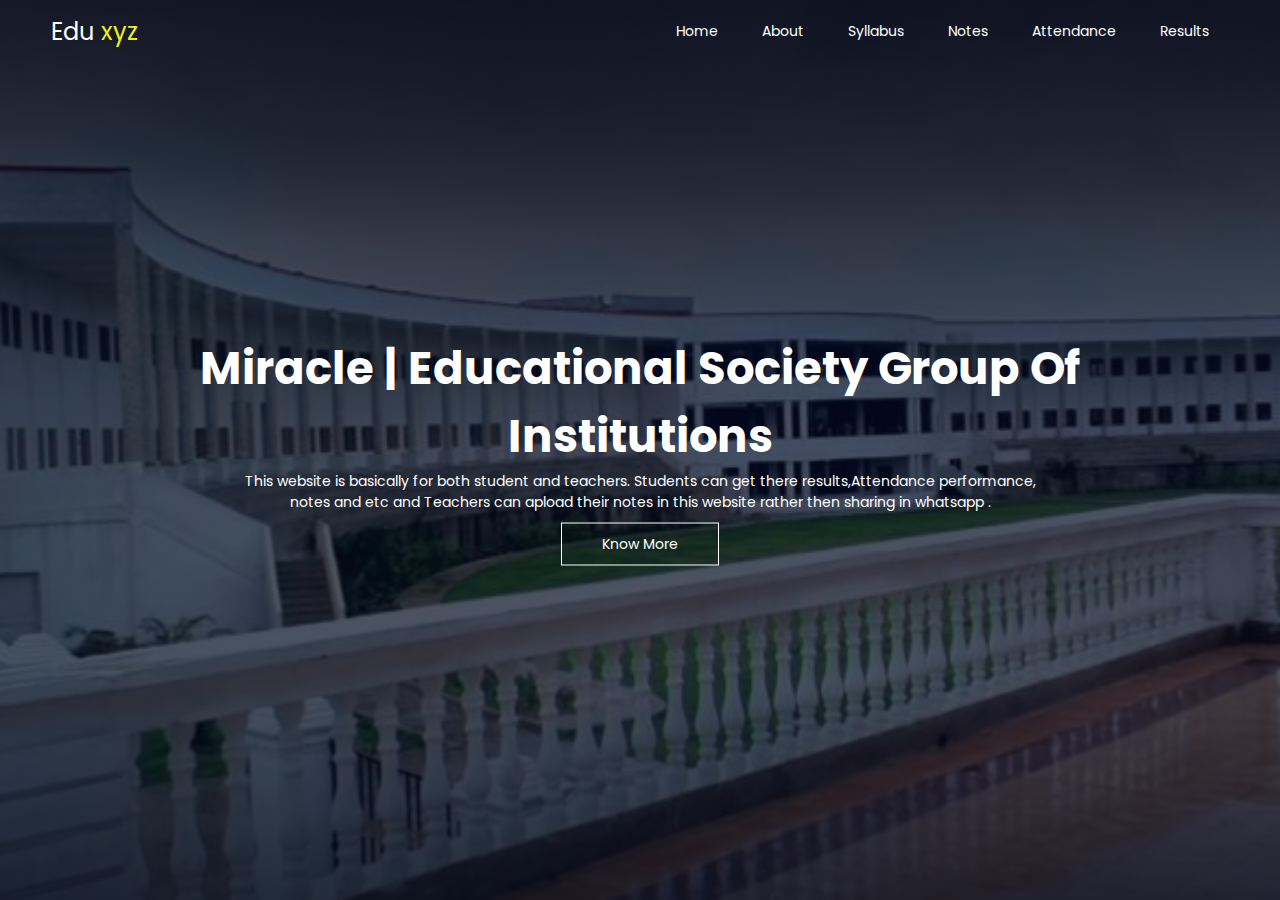
==== index.html @ d1cacbed "Pawan created the website interface" ====
<!DOCTYPE html>
<html lang="en">
<head>
    <meta charset="UTF-8">
    <meta http-equiv="X-UA-Compatible" content="IE=edge">
    <meta name="viewport" content="width=device-width, initial-scale=1.0">
    <title>Document</title>
    <link rel="stylesheet" href="style.css">
    <link href="https://fonts.googleapis.com/css2?family=Poppins:wght@400;500;700&display=swap" rel="stylesheet">
    <link rel="stylesheet" href="https://cdnjs.cloudflare.com/ajax/libs/font-awesome/6.2.1/css/all.min.css"/>
</head>
<body>
    <section class="header">
        <nav>
            <a href="index.html">Edu <span>xyz</span></a>
            <div class="nav-links" id="navlinks">
                <i class="fa-sharp fa-solid fa-xmark" onclick="hideMenu()"></i>
                <ul>
                    <li><a href="">Home</a></li>
                    <li><a href="">About</a></li>
                    <li><a href="">Syllabus</a></li>
                    <li><a href="">Notes</a></li>
                    <li><a href="">Attendance</a></li>
                    <li><a href="">Results</a></li>
                </ul>
            </div>
            <i class="fa-solid fa-bars" onclick="showMenu()"></i>
        </nav>
        <div class="text-box">
            <h1>Miracle | Educational Society Group Of Institutions</h1>
            <p>This website is basically for both student and teachers. Students can get there results,Attendance performance, <br> notes and etc and Teachers can apload their notes in this website rather then sharing in whatsapp .</p>
            <a href="">Know More</a>
        </div>
    </section>
<script>
    var navlinks = document.getElementById('navlinks');
    function showMenu(){
        navlinks.style.right = "0";
    }
    function hideMenu(){
        navlinks.style.right = "-200px";
    }
</script>
</body>
</html>
---- style.css ----
*{
    margin: 0;
    padding: 0;
    font-family: 'Poppins', sans-serif;
    list-style: none;
}
.header{
    min-height: 100vh;
    width: 100%;
    background-image: linear-gradient(rgba(4,9,30,0.7),rgba(4,9,30,0.7)),url(./miracle.png);
    background-size: cover;
    position: relative;
}
nav{
    display: flex;
    align-items: center;
    justify-content: space-between;
    padding: 1% 4%;
}
nav a{
    color: #fff;
    font-size: x-large;
    text-decoration: none;

}
nav a span{
    color: #f1f111;
    

}
.nav-links{
    flex: 1;
    text-align: right;

}
.nav-links ul li{
    display: inline-block;
    margin: 5px 20px;

}
.nav-links ul li a{
    font-size: 14px;
    text-decoration: none;

}
.nav-links ul li a::after{
    content: '';
    display: block;
    margin: auto;
    height: 3px;
    width: 0%;
    background: #f1f111;
    transition: .6s;

}
.nav-links ul li a:hover:after{
    width: 100%;
} 







.text-box{
    width: 90%;
    color: white;
    position: absolute;
    top: 50%;
    left: 50%;
    transform: translate(-50%,-50%);
    text-align: center;
}
.text-box h1{
   font-size: 45px;

}
.text-box p{
    font-size: 14px;
}
.text-box a{
    font-size: 14px;
    text-decoration: none;
    color: white;
    display: inline-block;
    padding: 10px 40px;
    border: 1px solid #fff;
    margin-top: 10px;
    background: transparent;
    transition: .6s;
}
.text-box a:hover{
    background: red;
    border: 1px solid red;
}
nav .fa-solid{
    display: none;
    margin: 10px;

    
}


@media (max-width : 660px){
    .text-box h1{
        font-size: 32px;
    }
    .nav-links ul li{
        display: block;
    }
    .nav-links ul li{
        padding: 20px;
    }
    .nav-links {
        position: absolute;
        height: 100vh;
        width: 200px;
        background: #f1f111;
        top: 0;
        right: -200px;
        text-align: left;
        z-index: 2;
        
    }
    nav .fa-solid{
        display: block;
        color: white;
        font-size: 20px;
        cursor: pointer;
    }

}
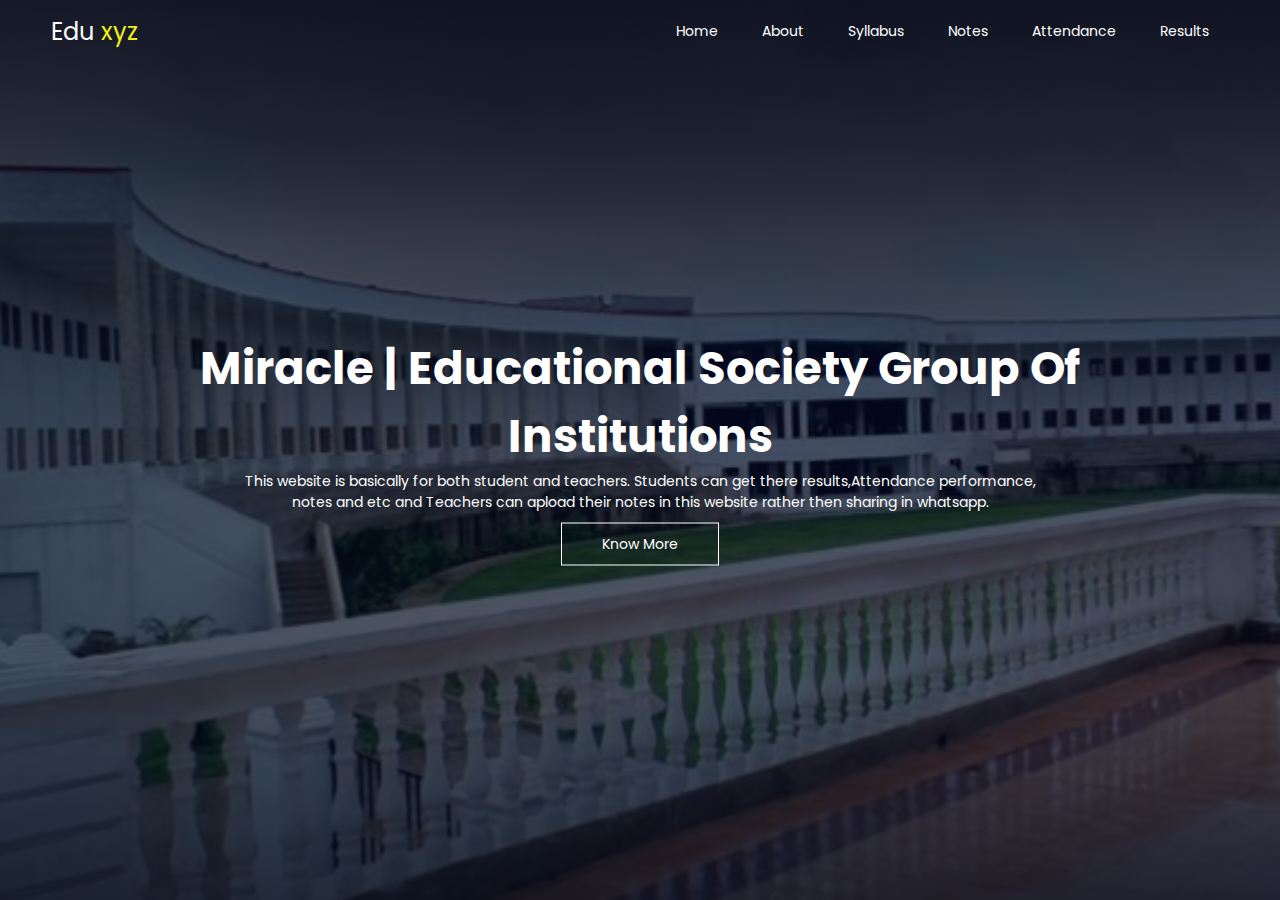
==== commit fb4f4598: "Just a small change made by pawan - by deleting extra space." ====
--- a/index.html
+++ b/index.html
@@ -28,7 +28,7 @@
         </nav>
         <div class="text-box">
             <h1>Miracle | Educational Society Group Of Institutions</h1>
-            <p>This website is basically for both student and teachers. Students can get there results,Attendance performance, <br> notes and etc and Teachers can apload their notes in this website rather then sharing in whatsapp .</p>
+            <p>This website is basically for both student and teachers. Students can get there results,Attendance performance, <br> notes and etc and Teachers can apload their notes in this website rather then sharing in whatsapp.</p>
             <a href="">Know More</a>
         </div>
     </section>
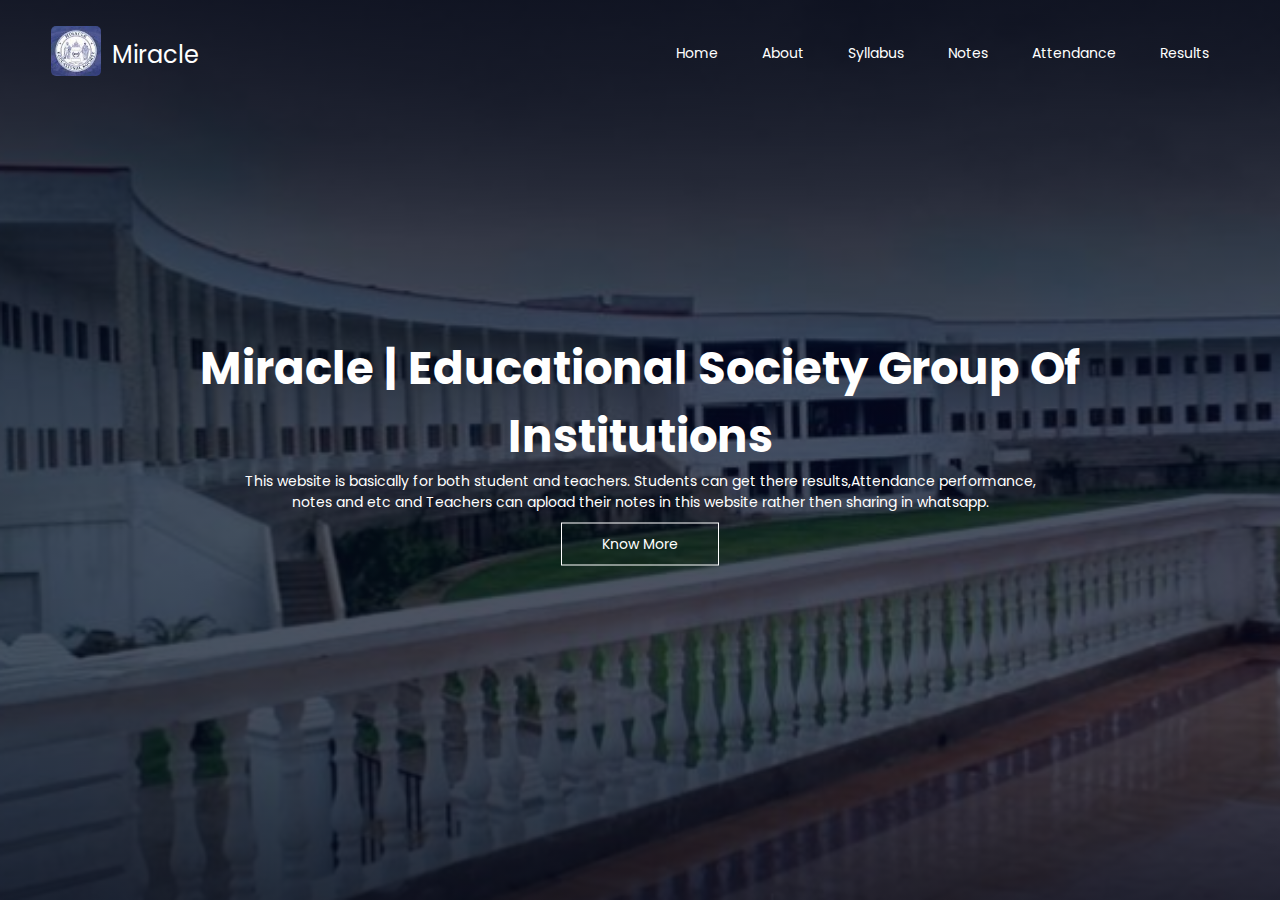
==== commit e1410283: "Pawan added the notes section" ====
--- a/index.html
+++ b/index.html
@@ -12,14 +12,15 @@
 <body>
     <section class="header">
         <nav>
-            <a href="index.html">Edu <span>xyz</span></a>
+            <a href="index.html"><img src="/images.jpeg" alt="Edu" width="50px"></a>
+            <a href="index.html"><span>Miracle</span></a>
             <div class="nav-links" id="navlinks">
                 <i class="fa-sharp fa-solid fa-xmark" onclick="hideMenu()"></i>
                 <ul>
-                    <li><a href="">Home</a></li>
+                    <li><a href="/index.html">Home</a></li>
                     <li><a href="">About</a></li>
                     <li><a href="">Syllabus</a></li>
-                    <li><a href="">Notes</a></li>
+                    <li><a href="/Notes.html " target="_blank">Notes</a></li>
                     <li><a href="">Attendance</a></li>
                     <li><a href="">Results</a></li>
                 </ul>
--- a/style.css
+++ b/style.css
@@ -11,22 +11,30 @@
     background-size: cover;
     position: relative;
 }
+nav ul li a{
+    color: #fff;
+
+}
 nav{
     display: flex;
     align-items: center;
     justify-content: space-between;
-    padding: 1% 4%;
+    padding: 2% 4%;
 }
-nav a{
+nav a img{
     color: #fff;
     font-size: x-large;
     text-decoration: none;
-
+    border-radius: 10%;
+}
+nav a {
+    text-decoration: none;
 }
 nav a span{
-    color: #f1f111;
-    
-
+    color: #ffffff;
+    font-size: x-large;
+    text-decoration: none;
+    padding-left: 12%;
 }
 .nav-links{
     flex: 1;
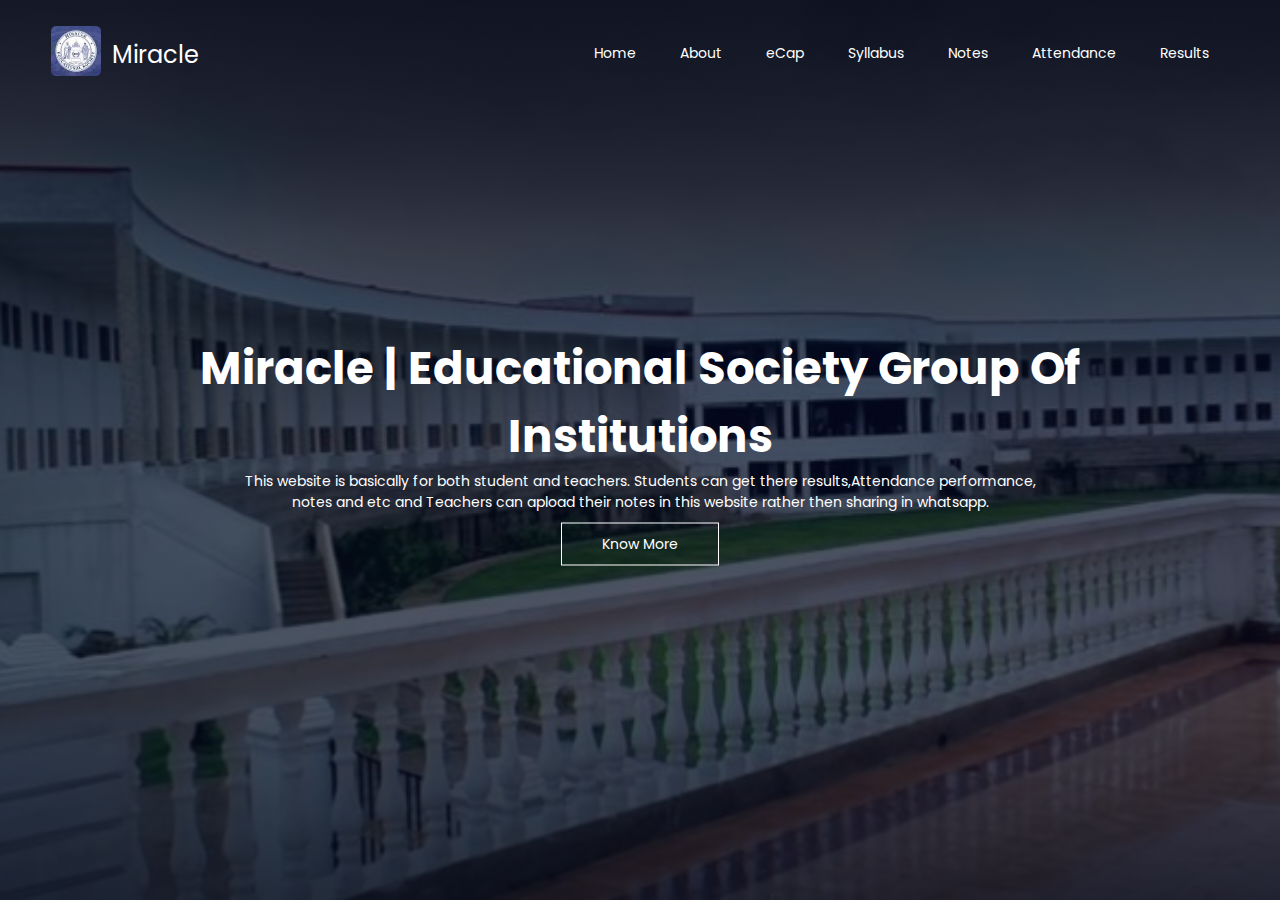
==== commit b12312e1: "pawan added notes section" ====
--- a/index.html
+++ b/index.html
@@ -19,6 +19,7 @@
                 <ul>
                     <li><a href="/index.html">Home</a></li>
                     <li><a href="">About</a></li>
+                    <li><a href="">eCap</a></li>
                     <li><a href="">Syllabus</a></li>
                     <li><a href="/Notes.html " target="_blank">Notes</a></li>
                     <li><a href="">Attendance</a></li>
